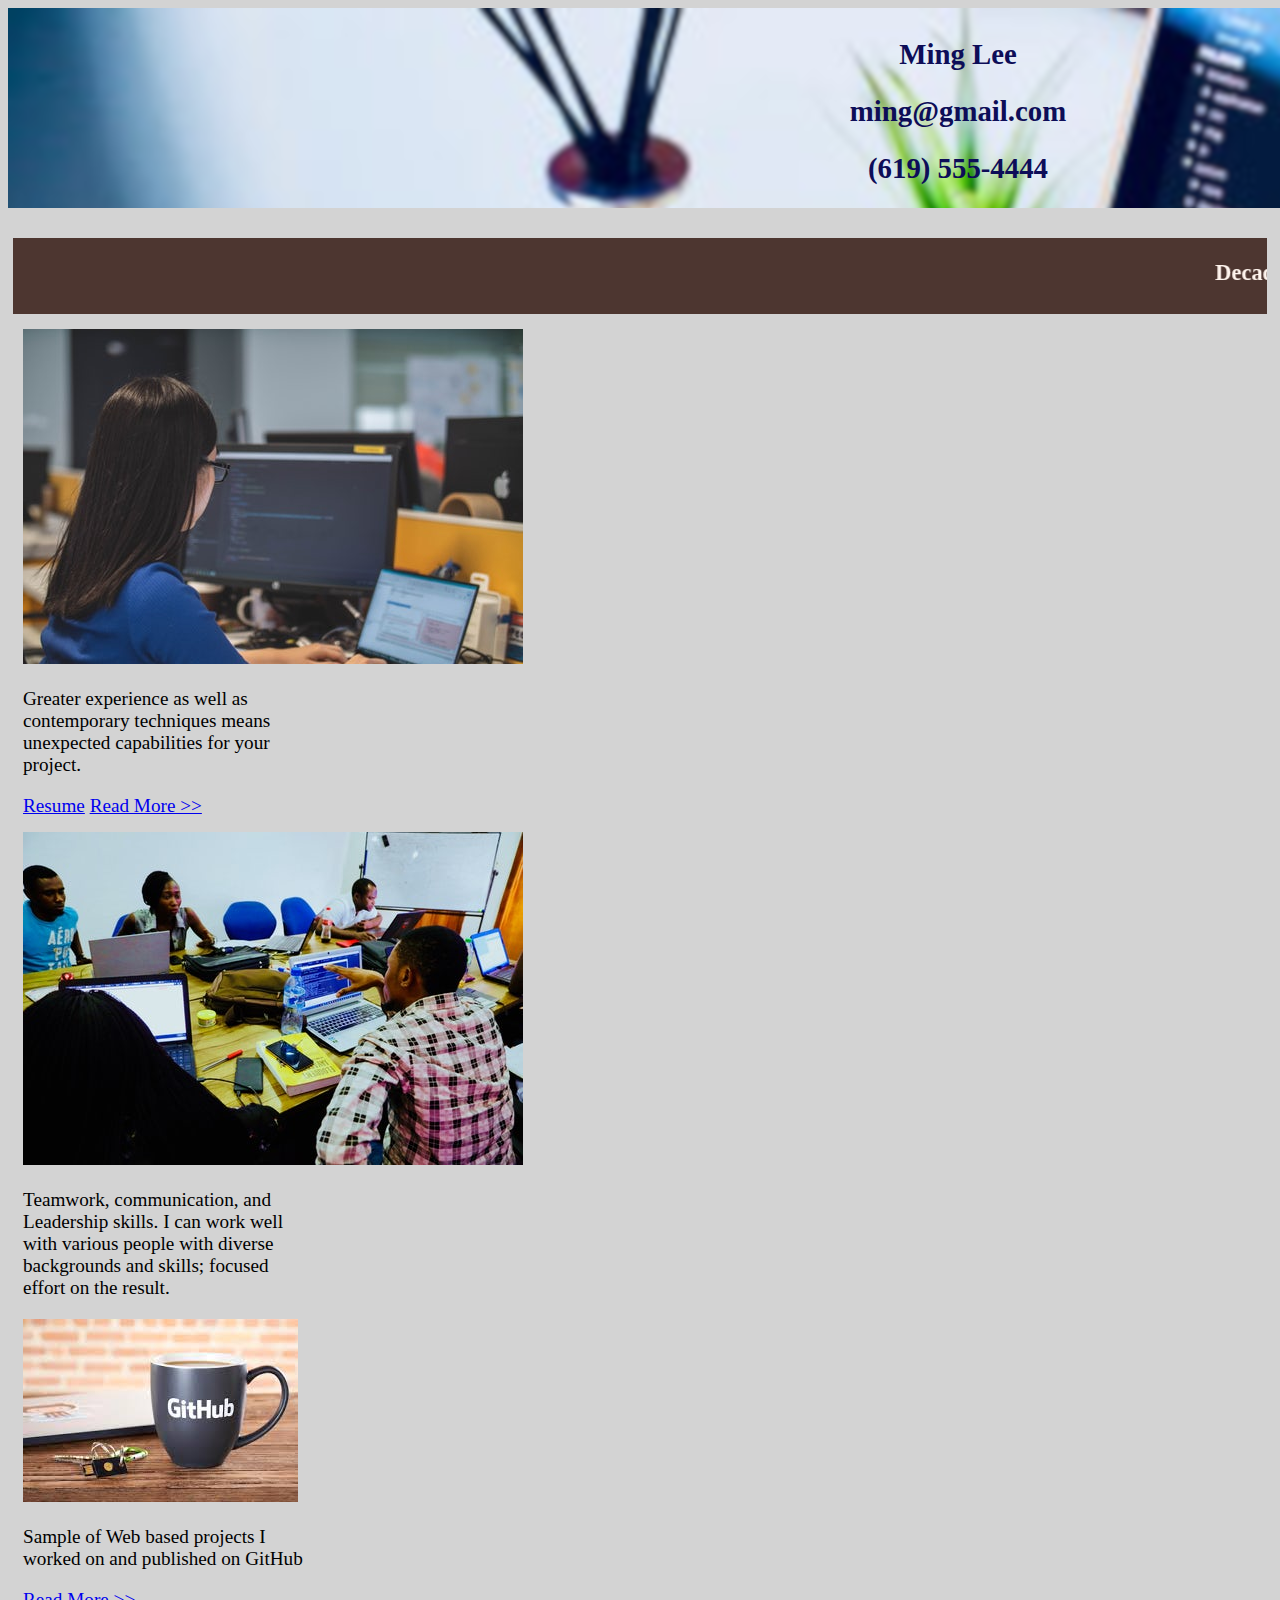
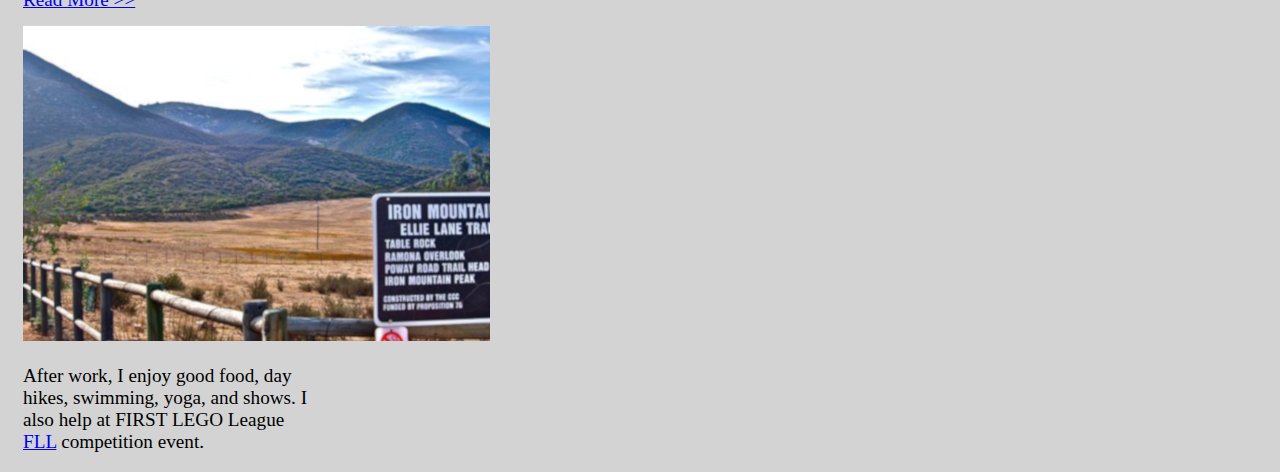
==== index.html @ 77c3a8a4 "added skills and projects pages" ====
<!DOCTYPE html>
<html lang="en">

<head>
    <meta charset="UTF-8">
    <meta name="viewport" content="width=device-width, initial-scale=1.0, shrink-to-fit=no">
    <meta http-equiv="X-UA-Compatible" content="ie=edge">
    <title>Crystals Collector Game</title>

    <!-- Added link to the jQuery Library -->
    <link rel="stylesheet" href="https://stackpath.bootstrapcdn.com/bootstrap/4.1.3/css/bootstrap.min.css" integrity="sha384-MCw98/SFnGE8fJT3GXwEOngsV7Zt27NXFoaoApmYm81iuXoPkFOJwJ8ERdknLPMO"
        crossorigin="anonymous">
    <script src="https://cdnjs.cloudflare.com/ajax/libs/jquery/3.2.1/jquery.min.js"></script>
    <link rel="stylesheet" href="assets/css/style.css">
</head>

<body>
    <div id="navi">
        <div class="topnav">
            <h2>Ming Lee</h2>
            <h2>ming@gmail.com</h2>
            <h2>(619) 555-4444</h2>
        </div>
    </div>

    <div id="summaryId" class="d-flex flex-row justify-content-center">
    <marquee>
        <h3>Decades of experiences with software design and development, specialized in Java&trade; technogies, and
            recently certified as a Full stack web developer.
        </h3>
    </marquee>
    </div>

    <div class="d-flex flex-row justify-content-center">
        <div class="card border-success shadow-sm bg-white rounded" style="width: 18rem;">
            <img class="card-img-top" src="assets/images/program.png" alt="Card image cap">
            <div class="card-body">
                <p class="card-text">Greater experience as well as contemporary techniques means unexpected capabilities for your project.</p>
                <a href="https://docs.google.com/document/d/17dXF0IC7-goLYj1yTlP5gdn8kgxVOhgPl3II5msXyXU/edit" class="card-link">Resume</a>
                <a href="skills.html" class="card-link">Read More >></a>
                <!--
                <a href="https://docs.google.com/document/d/17dXF0IC7-goLYj1yTlP5gdn8kgxVOhgPl3II5msXyXU/edit" class="card-link">Resume</a>
            -->
            </div>
        </div>
        <div class="card border-success shadow-sm bg-white rounded" style="width: 18rem; ">
            <img class="card-img-top" src="assets/images/leader-team.jpg" alt="Card image cap">
            <div class="card-body">
                <p class="card-text">Teamwork, communication, and Leadership skills.  I can work well
                    with various people with diverse backgrounds and skills; focused effort on the result.
                </p>
            </div>
        </div>
        <div class="card border-success shadow-sm bg-white rounded" style="width: 18rem;">
            <img class="card-img-top" src="assets/images/github.jpg" alt="Card image cap">
            <div class="card-body">
                <p class="card-text" id="githubId">Sample of Web based projects I worked on and published on GitHub</p>
                <a href="projects.html" class="card-link">Read More >></a>
                <!--
                <a href="https://mimi29.github.io/GifTastic/" class="card-link">GifTastic</a>
                <br>
                <a href="https://mimi29.github.io/Train-Scheduler/" class="card-link">Train Schedule Monitor</a>
                <br>
                <a href="https://mimi29.github.io/Word-Guess-Game/" class="card-link">Word Guess Game</a>
            -->
            </div>
        </div>
        <div class="card border-success shadow-sm bg-white rounded" style="width: 18rem;">
            <img class="card-img-top" src="assets/images/hiking.png" alt="Card image cap">
            <div class="card-body">
                <p class="card-text">After work, I enjoy good food, day hikes, swimming, yoga, 
                    and shows.  I also help at FIRST LEGO League <a href="http://www.firstlegoleague.org/about-fll" class="card-link">FLL</a> competition event.
                </p>
            </div>
        </div>
    </div>
</body>

</html>
---- assets/css/style.css ----
body {
    background-color: lightgrey;
    font-size: larger;
    font-family: 'Kaushan Script', cursive;
}

#navi {
    background-color: #ffffff;
    height: 200px;
    width: 1900px;
    background-image: url("../images/banner.png");
    background-repeat: no-repeat;
    display: inline-block;
    text-align: center;
    margin: 0 auto 0 auto;
}

.topnav {
    margin-top: 30px;
    margin-bottom: 10px;
    color: rgb(13, 13, 88);
}
a.button {
    -webkit-appearance: button;
    -moz-appearance: button;
    appearance: button;

    text-decoration: none;
    color: initial;
}

#summaryId {
    margin-top: 30px;
    margin-left:5px;
    margin-right:5px;
    margin-bottom:10px;
    color: seashell; 
    background-color:  #4d3630;
}

.icon1 {
    width: 120px;
    height: 120px;
}
#about-summary {
    margin-top: 30px;
    margin-bottom:10px;
    color: seashell; 
    background-color:  #4d3630;
}

.card {
    margin: 15px;
}
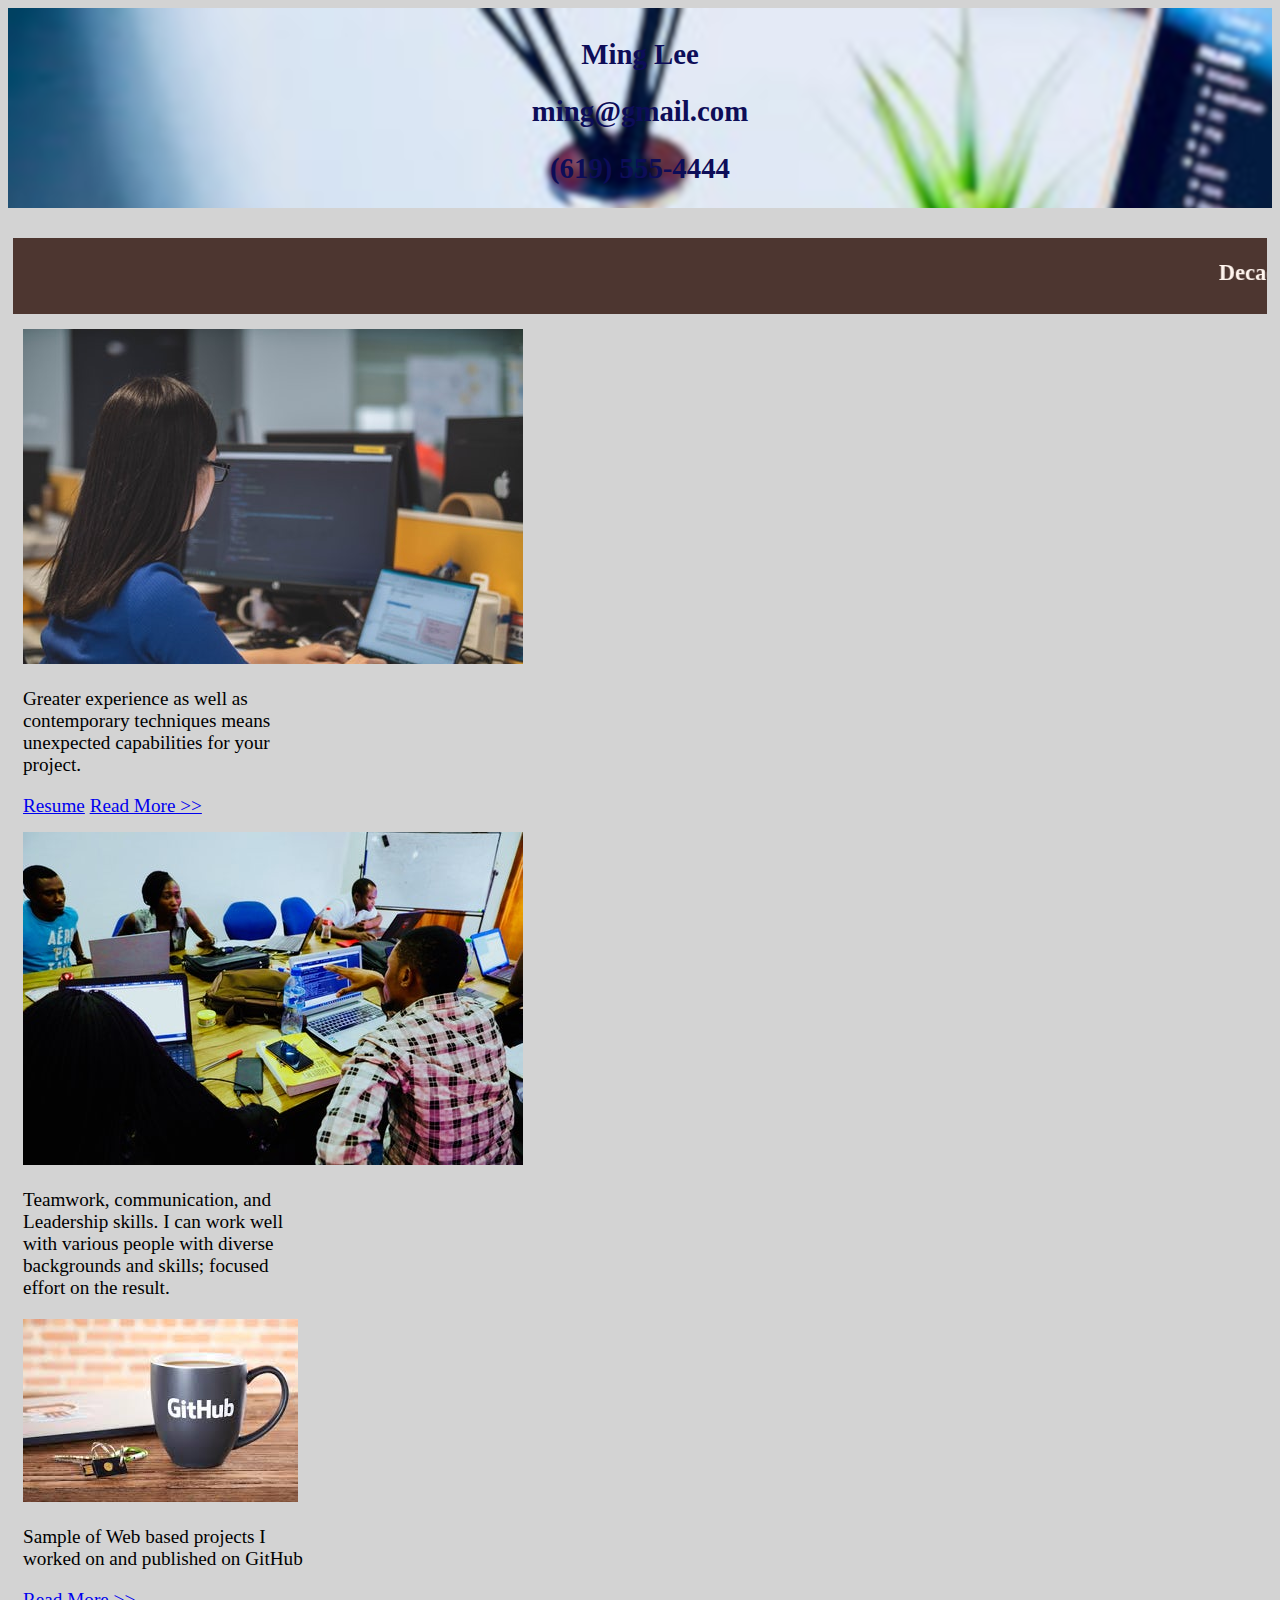
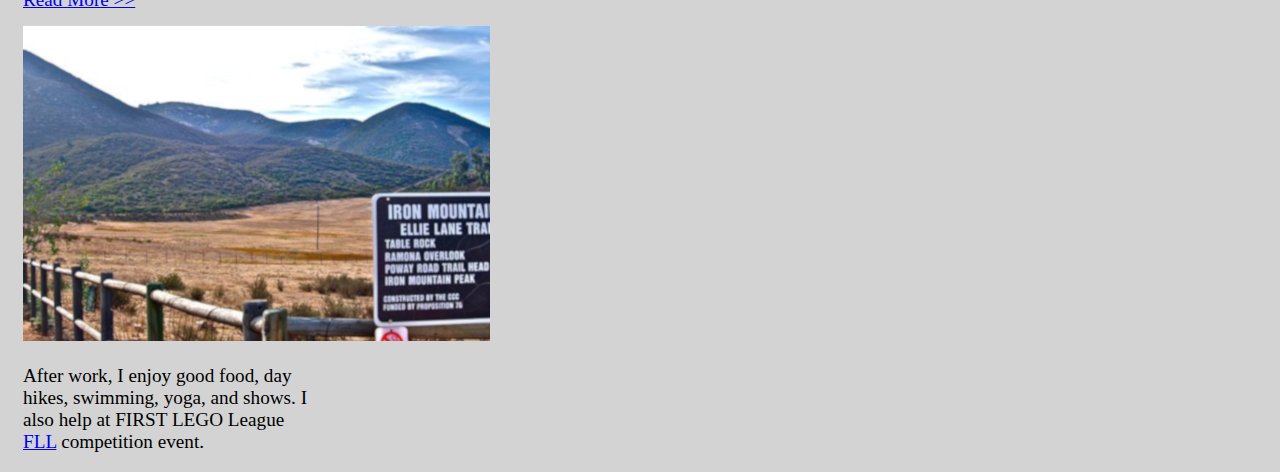
==== commit 40887177: "centered navbar text" ====
--- a/index.html
+++ b/index.html
@@ -38,9 +38,6 @@
                 <p class="card-text">Greater experience as well as contemporary techniques means unexpected capabilities for your project.</p>
                 <a href="https://docs.google.com/document/d/17dXF0IC7-goLYj1yTlP5gdn8kgxVOhgPl3II5msXyXU/edit" class="card-link">Resume</a>
                 <a href="skills.html" class="card-link">Read More >></a>
-                <!--
-                <a href="https://docs.google.com/document/d/17dXF0IC7-goLYj1yTlP5gdn8kgxVOhgPl3II5msXyXU/edit" class="card-link">Resume</a>
-            -->
             </div>
         </div>
         <div class="card border-success shadow-sm bg-white rounded" style="width: 18rem; ">
@@ -56,13 +53,6 @@
             <div class="card-body">
                 <p class="card-text" id="githubId">Sample of Web based projects I worked on and published on GitHub</p>
                 <a href="projects.html" class="card-link">Read More >></a>
-                <!--
-                <a href="https://mimi29.github.io/GifTastic/" class="card-link">GifTastic</a>
-                <br>
-                <a href="https://mimi29.github.io/Train-Scheduler/" class="card-link">Train Schedule Monitor</a>
-                <br>
-                <a href="https://mimi29.github.io/Word-Guess-Game/" class="card-link">Word Guess Game</a>
-            -->
             </div>
         </div>
         <div class="card border-success shadow-sm bg-white rounded" style="width: 18rem;">
--- a/assets/css/style.css
+++ b/assets/css/style.css
@@ -7,7 +7,7 @@
 #navi {
     background-color: #ffffff;
     height: 200px;
-    width: 1900px;
+    width: 100%;
     background-image: url("../images/banner.png");
     background-repeat: no-repeat;
     display: inline-block;
@@ -20,6 +20,7 @@
     margin-bottom: 10px;
     color: rgb(13, 13, 88);
 }
+
 a.button {
     -webkit-appearance: button;
     -moz-appearance: button;
